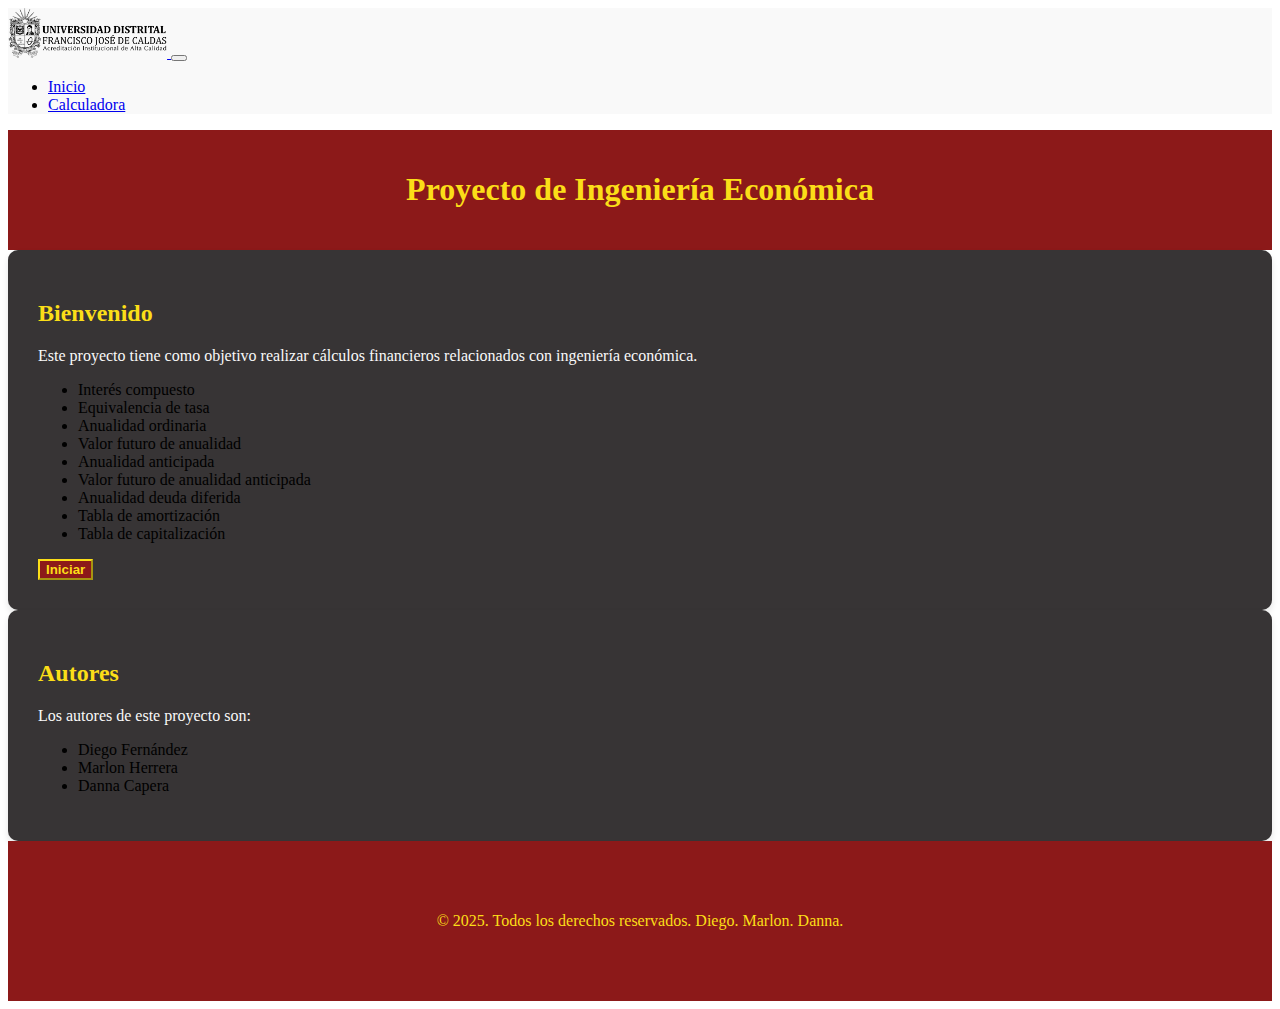
==== index.html @ f2636e15 "feat: :zap: first version of economic engineering project" ====
<!-- index.html en la raíz -->
<!DOCTYPE html>
<html lang="es">
<head>
    <meta charset="UTF-8">
    <link rel="icon" href="/public/favicon.ico" />
    <meta name="viewport" content="width=device-width, initial-scale=1.0">
    
    <!-- Application title -->
    <title>Ingeniería Económica | inicio</title>

    <!-- Bootstrap -->
    <link rel="stylesheet" href="bootstrap-5.3.3-dist/css/bootstrap.min.css">

    <!-- Styles -->
    <link rel="stylesheet" href="css/global.css">
</head>
<body class="bg-light d-flex flex-column min-vh-100">
    <nav class="navbar navbar-expand-lg navbar-light">
        <div class="container">
            <a class="navbar-brand" href="index.html">
                <img src="./img/logo.png" alt="Logo">
            </a>
            <button class="navbar-toggler" type="button" data-bs-toggle="collapse" data-bs-target="#navbarNav">
                <span class="navbar-toggler-icon"></span>
            </button>
            <div class="collapse navbar-collapse" id="navbarNav">
                <ul class="navbar-nav ms-auto">
                    <li class="nav-item"><a class="nav-link" href="index.html">Inicio</a></li>
                    <li class="nav-item"><a class="nav-link" href="components/calculator.html">Calculadora</a></li>
                </ul>
            </div>
        </div>
    </nav>
    <header class="header">
        <div class="container">
            <h1>Proyecto de Ingeniería Económica</h1>
        </div>
    </header>
    <main class="container-fluid mt-4">
        <section class="main-content">
            <h2 class="text-center text-yellow">Bienvenido</h2>
            <p class="text-white text-center">Este proyecto tiene como objetivo realizar cálculos financieros relacionados con ingeniería económica.</p>
            <ul class="list-group list-group-flush mt-3 text-center container">
                <li class="list-group-item">Interés compuesto</li>
                <li class="list-group-item">Equivalencia de tasa</li>
                <li class="list-group-item">Anualidad ordinaria</li>
                <li class="list-group-item">Valor futuro de anualidad</li>
                <li class="list-group-item">Anualidad anticipada</li>
                <li class="list-group-item">Valor futuro de anualidad anticipada</li>
                <li class="list-group-item">Anualidad deuda diferida</li>
                <li class="list-group-item">Tabla de amortización</li>
                <li class="list-group-item">Tabla de capitalización</li>
            </ul>
            <div class="text-center mt-4">
                <button class="btn btn-yellow w-50" onclick="window.location.href='components/calculator.html'">Iniciar</button>
            </div>
        </section>
        <section class="main-content mt-4 mb-4">
            <h2 class="text-center text-yellow">Autores</h2>
            <p class="text-white text-center">Los autores de este proyecto son:</p>
            <ul class="list-group list-group-flush mt-3 text-center container">
                <li class="list-group-item">Diego Fernández</li>
                <li class="list-group-item">Marlon Herrera</li>
                <li class="list-group-item">Danna Capera</li>
            </ul>
        </section>
    </main>
    <footer class="footer text-yellow fw-bold pb-5 mt-auto">
        © 2025. Todos los derechos reservados. Diego. Marlon. Danna.
    </footer>
</body>
</html>
---- css/global.css ----
:root{
    --white: #F9F9F9;
    --red: #8C1919;
    --yellow: #FBDE18;
    --gray: #373435;
}

.text-white{
    color: var(--white);
}

.text-yellow{
    color: var(--yellow);
}

.navbar {
    background-color: var(--white);
}
.navbar-brand img {
    height: 50px;
}
.header {
    background-color: var(--red);
    padding: 20px 0;
    text-align: center;
}
.header h1 {
    color: var(--yellow);
}
.main-content {
    background-color: var(--gray);
    padding: 30px;
    border-radius: 10px;
    box-shadow: 0px 4px 6px rgba(0, 0, 0, 0.1);
}

label{
    color: var(--white);
}

.btn-yellow{
    color: var(--yellow);
    background-color: var(--red);
    border-color: var(--yellow);
    font-weight: bold;
}

.btn-yellow:hover{
    color: var(--red);
    background-color: var(--yellow);
    border-color: var(--red);
}

.footer {
    background-color: var(--red);
    padding:20px 0;
    text-align: center;
    min-height: 100%;
    bottom: 0;
    position: relative;
    height: 120px;
    display: flex;
    justify-content: center;
    align-items: center;
}
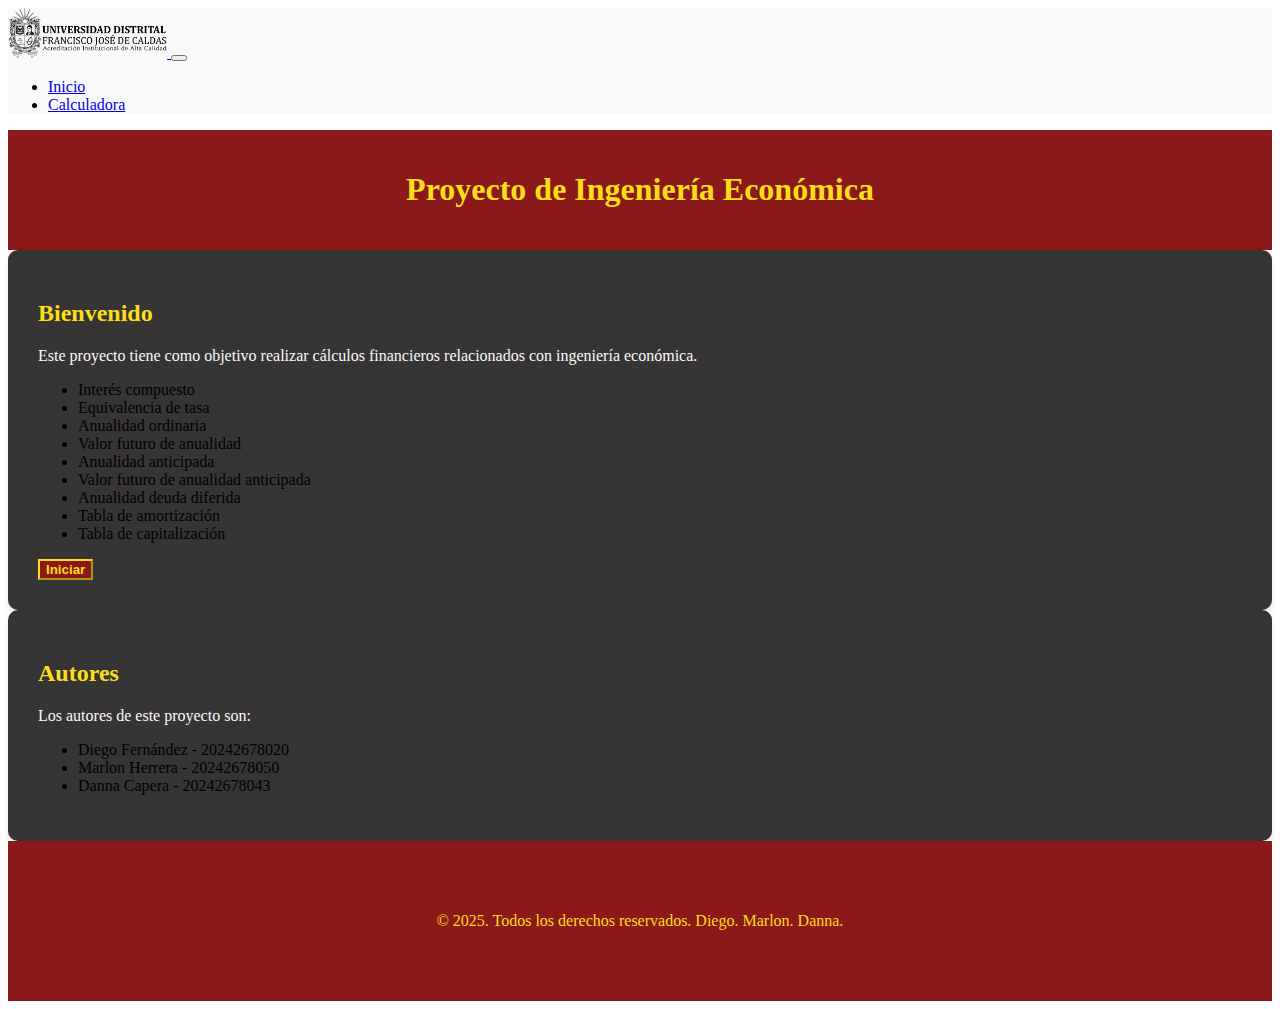
==== commit ef5fff2d: "refactor: :fire: Calculator functions fixed" ====
--- a/index.html
+++ b/index.html
@@ -8,6 +8,9 @@
     
     <!-- Application title -->
     <title>Ingeniería Económica | inicio</title>
+
+     <!-- jQuery -->
+     <script src="https://code.jquery.com/jquery-3.6.0.min.js"></script>
 
     <!-- Bootstrap -->
     <link rel="stylesheet" href="bootstrap-5.3.3-dist/css/bootstrap.min.css">
@@ -41,33 +44,36 @@
         <section class="main-content">
             <h2 class="text-center text-yellow">Bienvenido</h2>
             <p class="text-white text-center">Este proyecto tiene como objetivo realizar cálculos financieros relacionados con ingeniería económica.</p>
-            <ul class="list-group list-group-flush mt-3 text-center container">
-                <li class="list-group-item">Interés compuesto</li>
-                <li class="list-group-item">Equivalencia de tasa</li>
-                <li class="list-group-item">Anualidad ordinaria</li>
-                <li class="list-group-item">Valor futuro de anualidad</li>
-                <li class="list-group-item">Anualidad anticipada</li>
-                <li class="list-group-item">Valor futuro de anualidad anticipada</li>
-                <li class="list-group-item">Anualidad deuda diferida</li>
-                <li class="list-group-item">Tabla de amortización</li>
-                <li class="list-group-item">Tabla de capitalización</li>
-            </ul>
+            <div class="container-sm">
+                <ul class="list-group list-group-flush text-center">
+                    <li class="list-group-item">Interés compuesto</li>
+                    <li class="list-group-item">Equivalencia de tasa</li>
+                    <li class="list-group-item">Anualidad ordinaria</li>
+                    <li class="list-group-item">Valor futuro de anualidad</li>
+                    <li class="list-group-item">Anualidad anticipada</li>
+                    <li class="list-group-item">Valor futuro de anualidad anticipada</li>
+                    <li class="list-group-item">Anualidad deuda diferida</li>
+                    <li class="list-group-item">Tabla de amortización</li>
+                    <li class="list-group-item">Tabla de capitalización</li>
+                </ul>
+            </div>
             <div class="text-center mt-4">
-                <button class="btn btn-yellow w-50" onclick="window.location.href='components/calculator.html'">Iniciar</button>
+                <button class="btn btn-yellow " onclick="window.location.href='components/calculator.html'">Iniciar</button>
             </div>
         </section>
         <section class="main-content mt-4 mb-4">
             <h2 class="text-center text-yellow">Autores</h2>
             <p class="text-white text-center">Los autores de este proyecto son:</p>
             <ul class="list-group list-group-flush mt-3 text-center container">
-                <li class="list-group-item">Diego Fernández</li>
-                <li class="list-group-item">Marlon Herrera</li>
-                <li class="list-group-item">Danna Capera</li>
+                <li class="list-group-item">Diego Fernández - 20242678020</li>
+                <li class="list-group-item">Marlon Herrera - 20242678050</li>
+                <li class="list-group-item">Danna Capera - 20242678043</li>
             </ul>
         </section>
     </main>
     <footer class="footer text-yellow fw-bold pb-5 mt-auto">
         © 2025. Todos los derechos reservados. Diego. Marlon. Danna.
     </footer>
+    <script src="./bootstrap-5.3.3-dist/js/bootstrap.bundle.min.js"></script>
 </body>
 </html>--- a/css/global.css
+++ b/css/global.css
@@ -62,4 +62,25 @@
     display: flex;
     justify-content: center;
     align-items: center;
-}+}
+.porcentajes {
+    width: 80px;
+    }
+
+.resultado-tasas {
+    display: flex;
+    gap: 10px;
+    justify-content: center;
+    margin-top: 10px;
+}
+
+.tasa-box {
+    background: var(--red);
+    color: var(--white);
+    padding: 15px;
+    text-align: center;
+    border-radius: 5px;
+    font-weight: bold;
+    width: 80px;
+}
+    